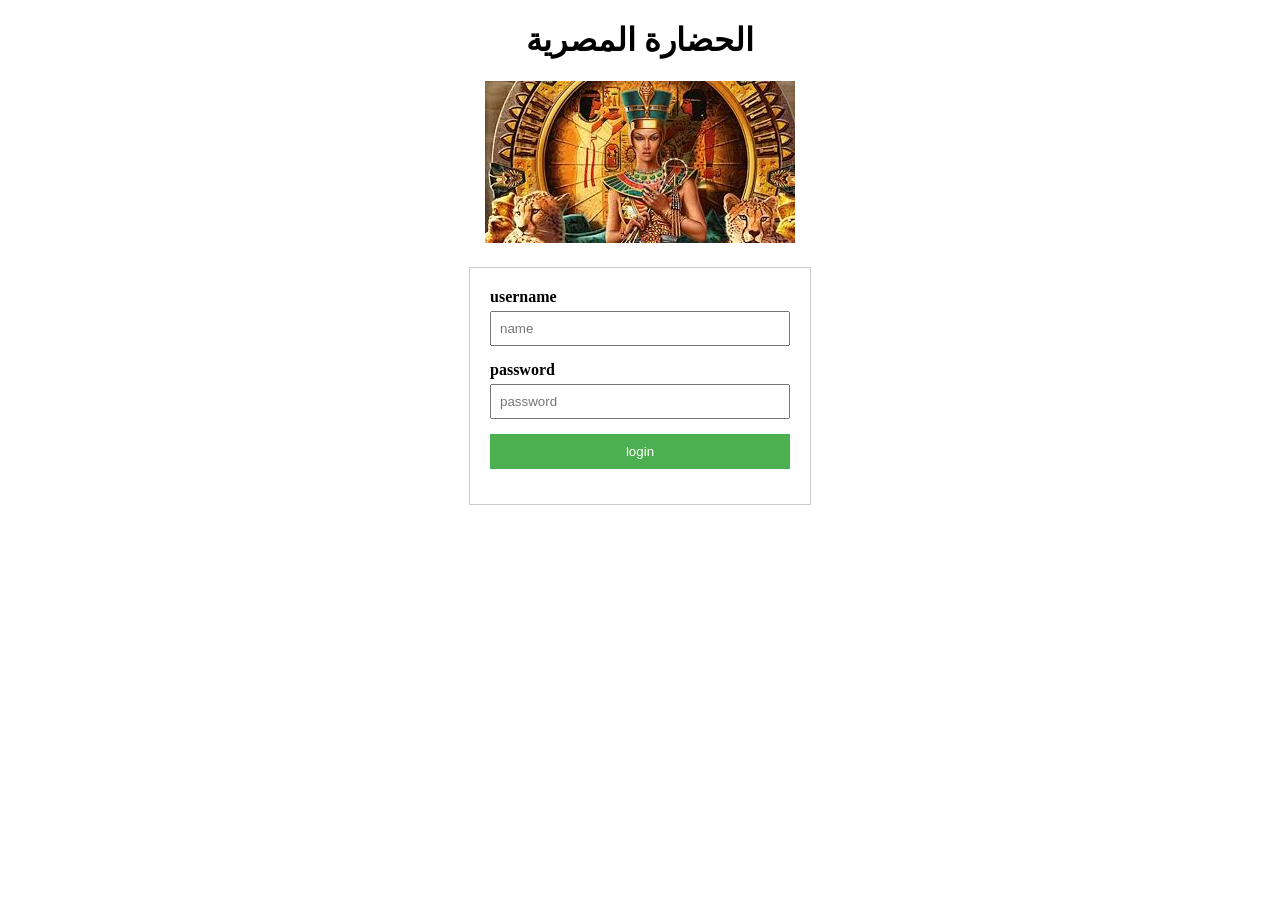
==== index.html @ 24f45a77 "Update and rename Index.html to index.html" ====
<!DOCTYPE html>
<html lang="ar">
<head>
    <meta charset="UTF-8">
    <meta name="viewport" content="width=device-width, initial-scale=1.0">
    <title>الحضارة المصرية</title>
    <style>
        /* Basic styling for centering and form layout */
        /* You can move these to your 111.css file */
        .center-content {
            text-align: center; /* Centers inline and inline-block elements */
            /* For block elements like the div containing the form, use margin: auto; */
        }

        .form-container {
            width: 300px; /* Example width */
            margin: 20px auto; /* Centers the block element div */
            text-align: left; /* Align form elements to the left within the container */
            padding: 20px;
            border: 1px solid #ccc; /* Example border */
        }

        .form-group {
            margin-bottom: 15px; /* Space between form groups */
        }

        .form-group label {
            display: block; /* Label on its own line */
            margin-bottom: 5px;
            font-weight: bold;
        }

        .form-group input[type="text"],
        .form-group input[type="password"] {
            width: 100%; /* Input takes full width of container */
            padding: 8px;
            box-sizing: border-box; /* Include padding in the element's total width */
        }

        .form-group input[type="submit"] {
            width: 100%;
            padding: 10px;
            background-color: #4CAF50; /* Example background */
            color: white;
            border: none;
            cursor: pointer;
        }

         /* Style for the heading - move to 111.css */
         /* Assuming you want to use the Kunstler Script font if available */
         h1 {
            font-family: "Kunstler Script", cursive; /* Fallback font */
         }


    </style>
</head>
<body dir="ltr">

    <div class="center-content">
        <h1>الحضارة المصرية</h1>
        <img src="img/111.jpeg" alt="Image related to Egyptian civilization">
    </div>

    <form action="department.html" method="get" class="form-container">
        <div class="form-group">
            <label for="username">username</label>
            <input type="text" id="username" name="username" placeholder="name" required>
        </div>

        <div class="form-group">
            <label for="password">password</label>
            <input type="password" id="password" name="password" placeholder="password" required>
        </div>

        <div class="form-group">
             <input type="submit" value="login">
             </div>
    </form>

</body>
</html>
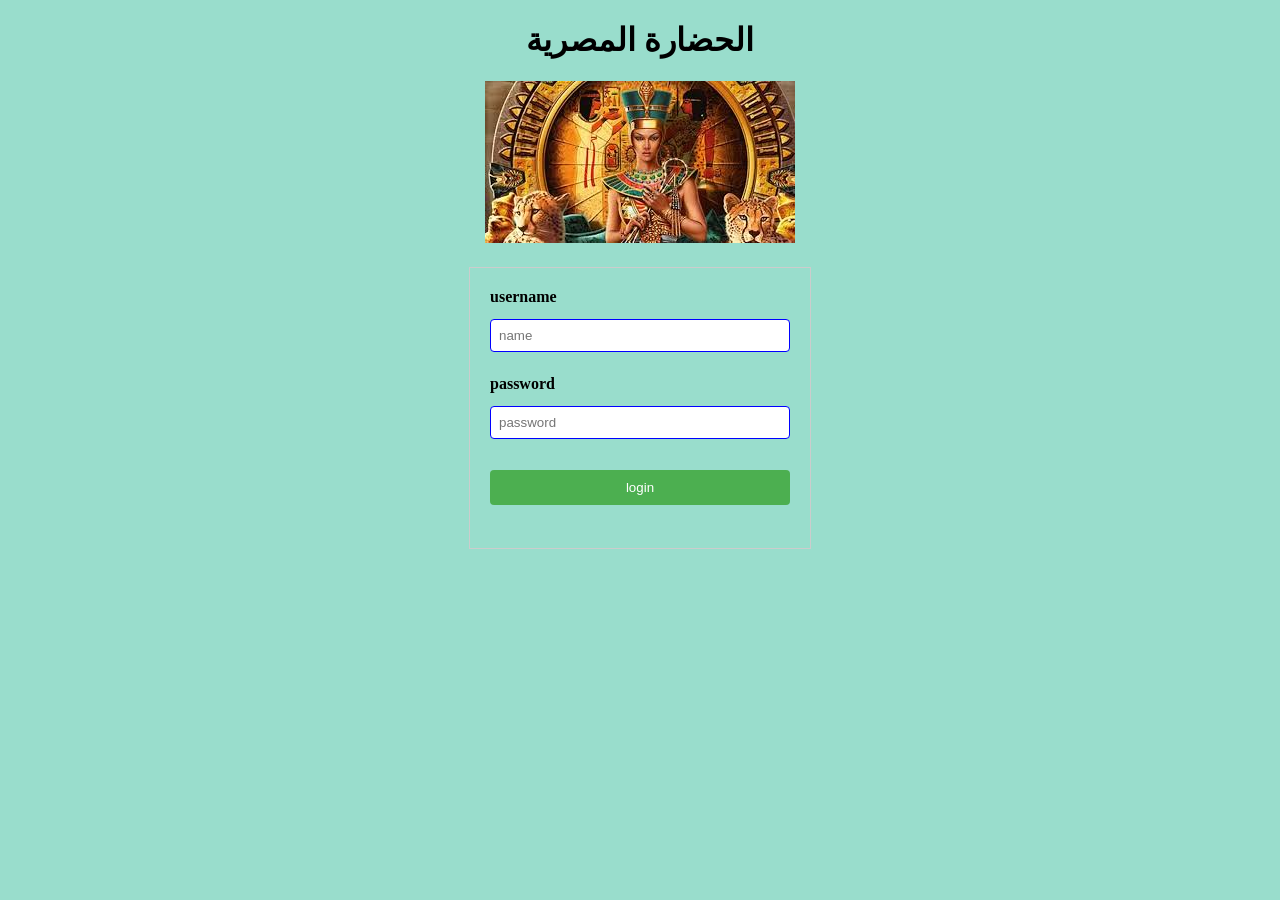
==== commit f3b4fda1: "Add files via upload" ====
--- a/index.html
+++ b/index.html
@@ -3,6 +3,7 @@
 <head>
     <meta charset="UTF-8">
     <meta name="viewport" content="width=device-width, initial-scale=1.0">
+    <link rel="stylesheet" href="111.css">
     <title>الحضارة المصرية</title>
     <style>
         /* Basic styling for centering and form layout */
@@ -79,4 +80,4 @@
     </form>
 
 </body>
-</html>
+</html>
--- a/111.css
+++ b/111.css
@@ -0,0 +1,38 @@
+body
+{
+background-color:#9dc;
+}
+h2
+{
+background-color:yellow;
+}
+input[type=password], select {
+  width: 100%;
+  padding: 12px 20px;
+  margin: 8px 0;
+  
+  border: 1px solid blue;
+  border-radius: 4px;
+ 
+}
+input[type=text], select {
+  width: 100%;
+  padding: 12px 20px;
+  margin: 8px 0;
+  
+  border: 1px solid blue;
+  border-radius: 4px;
+  
+
+}
+
+input[type=submit] {
+  width: 100%;
+  background-color: #4CAF50;
+  color: white;
+  padding: 14px 20px;
+  margin: 8px 0;
+  border: none;
+  border-radius: 4px;
+  cursor: pointer;
+}
